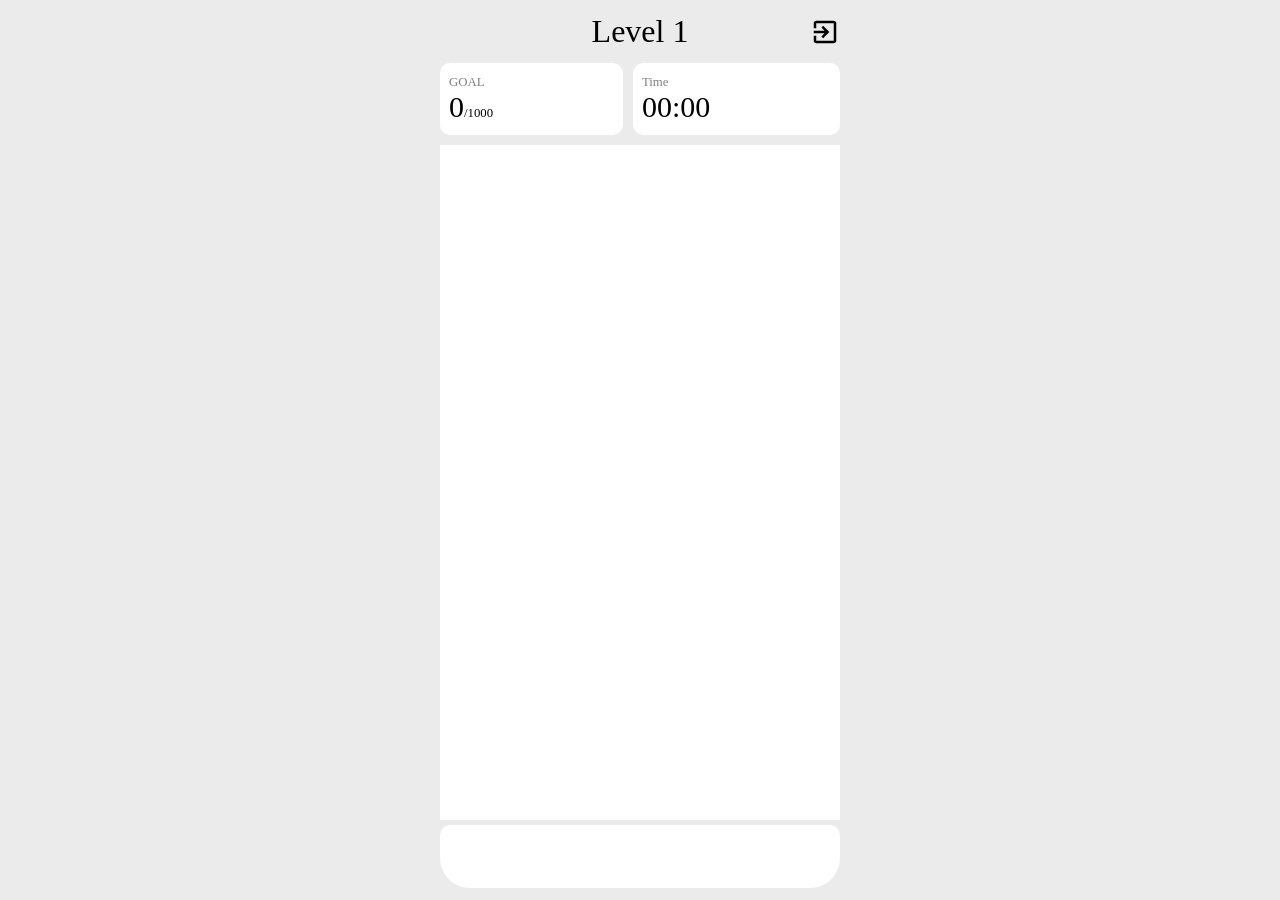
==== game.html @ b457fa19 "New Structur Hope it works" ====
<!DOCTYPE html>
<html>
  <head>
    <meta name="viewport" content="width=device-width, initial-scale=1.0, maximum-scale=1">
    <link rel="manifest" href="manifest.json">

    <title>Playground</title>
    <link rel="stylesheet" href="styles/game.css">
    <script type="text/javascript" src="scripts/logging.js"></script> 
    <script type="text/javascript" src="scripts/levelHandle.js"></script>
    <script type="text/javascript" src="scripts/game.js"></script>

  </head>
  <body>
    <div class="phone-wrapper">
      <div class="container" id="contain">
        <div class="level-board">
          <img class="settings-icon" >
          <p id="level-text">Level 1</p>
          <img class="settings-icon" src="assets/exit_to_app.svg" onclick="location.replace('index.html')">
        </div>

        <div class="number-board">
          <div class="number-board-item">
            <div class="number-organizer">
              <p class="stat-title">GOAL</p>
              <p><span id="goal-counter" style="font-size: 30px;">0</span>/1000</p>
            </div>
          </div>
          <div class="number-board-item">
            <div class="number-organizer">
              <p class="stat-title">Time</p>
              <p id="time-counter" style="font-size: 30px">00:00</p>
            </div>
          </div>
        </div>

        <div class="canvas-board">
          <canvas id="game"></canvas>
        </div>
        <div class="bottom-board">
          
        </div>
      </div>
    <div>
  </body>
</html>
---- styles/game.css ----
@font-face{
    font-family: playFont;
    src: url(assets/Play-Bold.ttf)
}
:root{
    --primary-bg-color: rgb(235, 235, 235);
    --primary-color: black;
    --primary-accent-color: white;
}
body{
    width: 100%;
    height: 100%;
    margin: 0;
    padding: 0;
    overflow:hidden;
    background-color: var(--primary-bg-color);
    user-select: none;
    -webkit-user-select: none;
    -ms-user-select: none;

}
p{
    margin: 0;
}
.phone-wrapper{
    display: flex;
    justify-content: center;
    height: 100vh;
    margin: 0;
    padding: 0;
}
.container{
    display:flex;
    flex-direction: column;
    width: min(95vw,400px);
    height: 100%;
}

.level-board {
    display: flex;
    align-items: center;
    justify-content: space-between;
    width: 100%;
    height: 7%;
    background-color: var(--primary-bg-color);
}

#level-text{
    font-family: playFont;
    font-size: 2em;
}

.settings-icon{
    width: 30px;
}

.number-board{
    display: flex;
    width:100%;
    height:8%;
    gap: 10px;
    margin-bottom: 10px;
}

.number-board-item{
    background-color: var(--primary-accent-color);
    border-radius: 10px;
    font-family: playFont;
    flex-grow: 1;
    align-content: center;
    
}

.number-organizer{
    display: flex;
    flex-direction: column;
    
    padding: 1vh;
    font-size: 0.8em;

}

.stat-title{
    color: grey;
}


.canvas-board{
    width:100%;
    height:75%;
    background-color: var(--primary-accent-color);
}

#game{
    display:block;
    width: 100%;
    height: 100%;
}



.bottom-board{
    width:100%;
    margin-top: 5px;
    height:7%;
    background-color: var(--primary-accent-color);
    border-radius: 10px 10px 30px 30px;
}
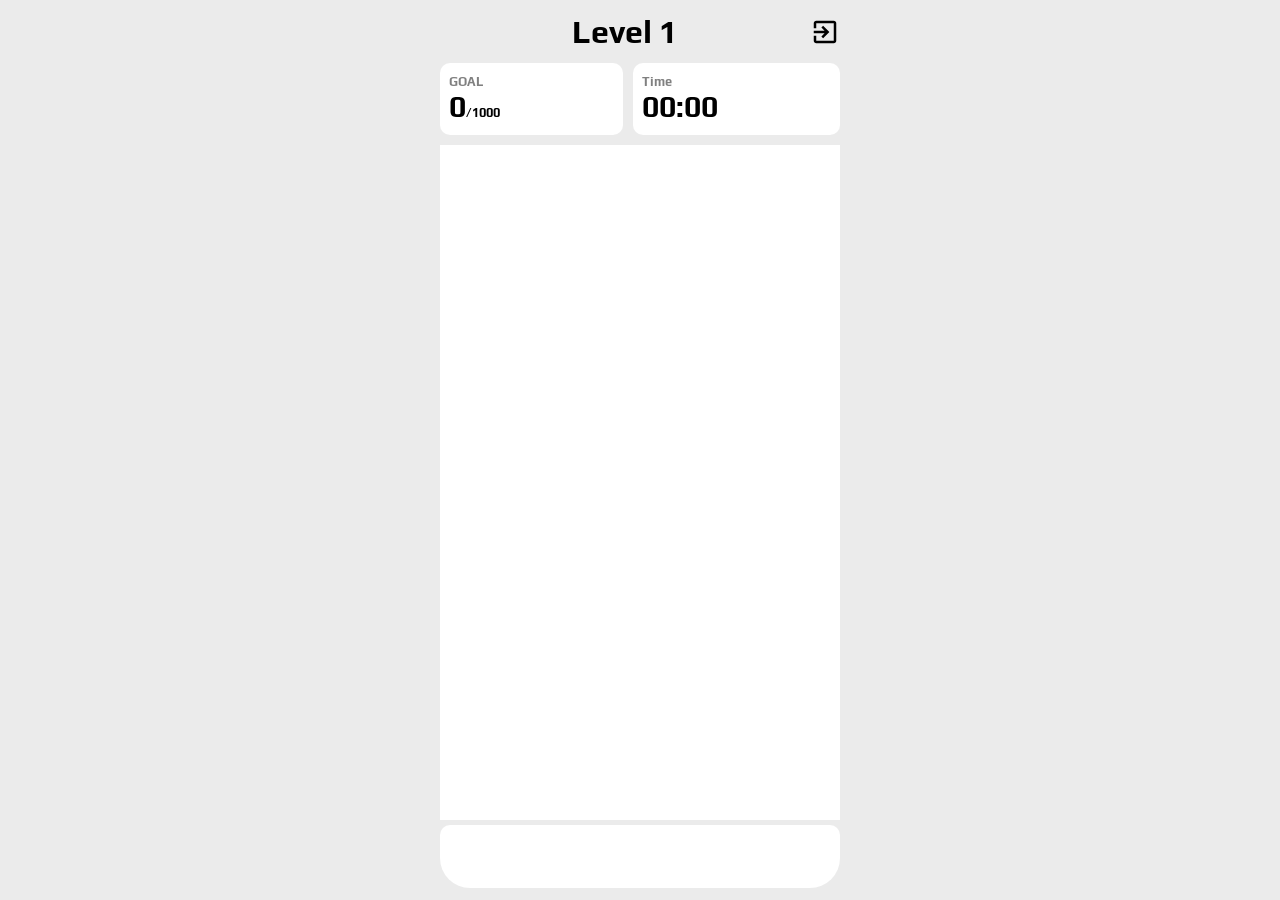
==== commit 005a5518: "firstTry" ====
--- a/game.html
+++ b/game.html
@@ -2,14 +2,15 @@
 <html>
   <head>
     <meta name="viewport" content="width=device-width, initial-scale=1.0, maximum-scale=1">
-    <link rel="manifest" href="manifest.json">
+    <link rel="manifest" href="manifest.webmanifest">
 
-    <title>Playground</title>
-    <link rel="stylesheet" href="styles/game.css">
-    <script type="text/javascript" src="scripts/logging.js"></script> 
-    <script type="text/javascript" src="scripts/levelHandle.js"></script>
-    <script type="text/javascript" src="scripts/game.js"></script>
+    <title>Playground</title> 
+
+    <script type="module" crossorigin src="/assets/game-BRHCqkjG.js"></script>
+    <link rel="modulepreload" crossorigin href="/assets/levelHandle-DFWVUHHj.js">
+    <link rel="modulepreload" crossorigin href="/assets/logging-CbktLNOA.js">
+    <link rel="stylesheet" crossorigin href="/assets/game-Cl8sieVg.css">
   </head>
   <body>
     <div class="phone-wrapper">
@@ -17,7 +18,7 @@
         <div class="level-board">
           <img class="settings-icon" >
           <p id="level-text">Level 1</p>
-          <img class="settings-icon" src="assets/exit_to_app.svg" onclick="location.replace('index.html')">
+          <img id="settings-icon" onclick="location.replace('index.html')">
         </div>
 
         <div class="number-board">
--- a/assets/game-Cl8sieVg.css
+++ b/assets/game-Cl8sieVg.css
@@ -0,0 +1 @@
+@font-face{font-family:playFont;src:url(/assets/Play-Bold-DqyZ-sp8.ttf)}:root{--primary-bg-color:#ebebeb;--primary-color:black;--primary-accent-color:white}body{background-color:var(--primary-bg-color);-webkit-user-select:none;user-select:none;width:100%;height:100%;margin:0;padding:0;overflow:hidden}p{margin:0}.phone-wrapper{justify-content:center;height:100vh;margin:0;padding:0;display:flex}.container{flex-direction:column;width:min(95vw,400px);height:100%;display:flex}.level-board{background-color:var(--primary-bg-color);justify-content:space-between;align-items:center;width:100%;height:7%;display:flex}#level-text{font-family:playFont;font-size:2em}#settings-icon{width:30px}.number-board{gap:10px;width:100%;height:8%;margin-bottom:10px;display:flex}.number-board-item{background-color:var(--primary-accent-color);border-radius:10px;flex-grow:1;align-content:center;font-family:playFont}.number-organizer{flex-direction:column;padding:1vh;font-size:.8em;display:flex}.stat-title{color:gray}.canvas-board{background-color:var(--primary-accent-color);width:100%;height:75%}#game{width:100%;height:100%;display:block}.bottom-board{background-color:var(--primary-accent-color);border-radius:10px 10px 30px 30px;width:100%;height:7%;margin-top:5px}
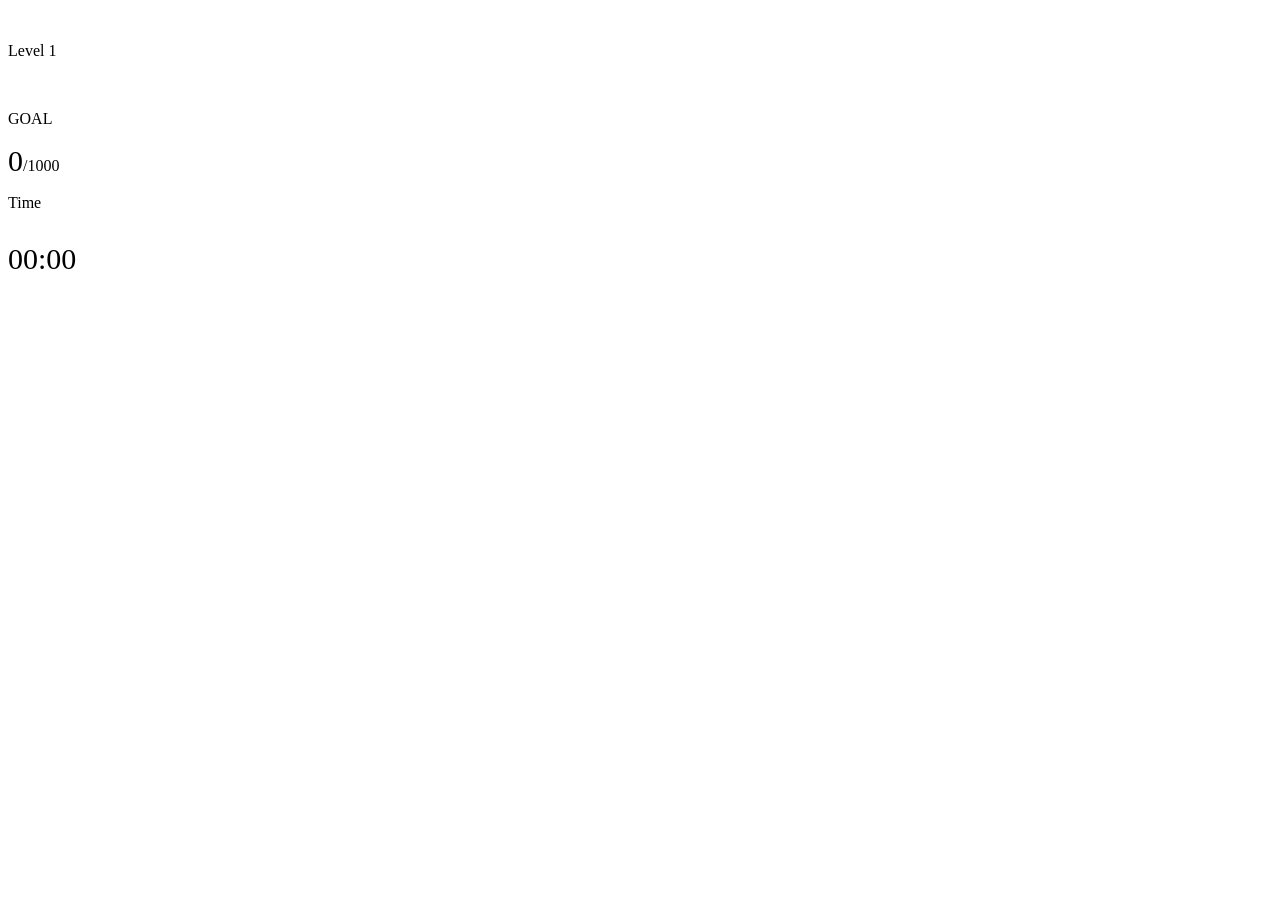
==== commit 16c5e5e1: "new rund" ====
--- a/game.html
+++ b/game.html
@@ -7,10 +7,10 @@
     <title>Playground</title> 
 
-    <script type="module" crossorigin src="/assets/game-BRHCqkjG.js"></script>
-    <link rel="modulepreload" crossorigin href="/assets/levelHandle-DFWVUHHj.js">
-    <link rel="modulepreload" crossorigin href="/assets/logging-CbktLNOA.js">
-    <link rel="stylesheet" crossorigin href="/assets/game-Cl8sieVg.css">
+    <script type="module" crossorigin src="/username.github.io/assets/game-DKuZYCw-.js"></script>
+    <link rel="modulepreload" crossorigin href="/username.github.io/assets/levelHandle-DFWVUHHj.js">
+    <link rel="modulepreload" crossorigin href="/username.github.io/assets/logging-CbktLNOA.js">
+    <link rel="stylesheet" crossorigin href="/username.github.io/assets/game-DVR31PC7.css">
   </head>
   <body>
     <div class="phone-wrapper">
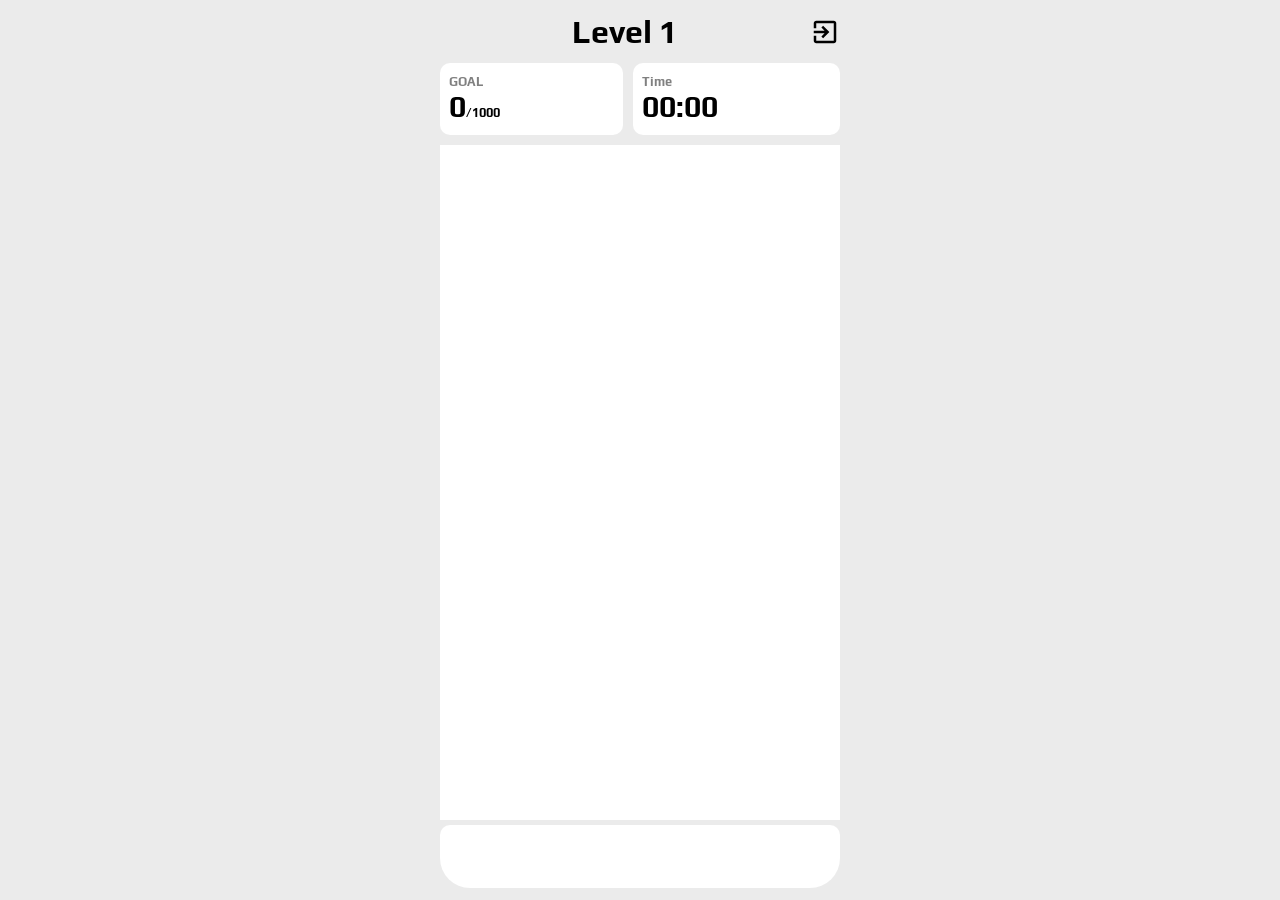
==== commit 9a275694: "2" ====
--- a/game.html
+++ b/game.html
@@ -7,10 +7,10 @@
     <title>Playground</title> 
 
-    <script type="module" crossorigin src="/username.github.io/assets/game-DKuZYCw-.js"></script>
-    <link rel="modulepreload" crossorigin href="/username.github.io/assets/levelHandle-DFWVUHHj.js">
-    <link rel="modulepreload" crossorigin href="/username.github.io/assets/logging-CbktLNOA.js">
-    <link rel="stylesheet" crossorigin href="/username.github.io/assets/game-DVR31PC7.css">
+    <script type="module" crossorigin src="/assets/game-BRHCqkjG.js"></script>
+    <link rel="modulepreload" crossorigin href="/assets/levelHandle-DFWVUHHj.js">
+    <link rel="modulepreload" crossorigin href="/assets/logging-CbktLNOA.js">
+    <link rel="stylesheet" crossorigin href="/assets/game-Cl8sieVg.css">
   </head>
   <body>
     <div class="phone-wrapper">
--- a/assets/game-Cl8sieVg.css
+++ b/assets/game-Cl8sieVg.css
@@ -0,0 +1 @@
+@font-face{font-family:playFont;src:url(/assets/Play-Bold-DqyZ-sp8.ttf)}:root{--primary-bg-color:#ebebeb;--primary-color:black;--primary-accent-color:white}body{background-color:var(--primary-bg-color);-webkit-user-select:none;user-select:none;width:100%;height:100%;margin:0;padding:0;overflow:hidden}p{margin:0}.phone-wrapper{justify-content:center;height:100vh;margin:0;padding:0;display:flex}.container{flex-direction:column;width:min(95vw,400px);height:100%;display:flex}.level-board{background-color:var(--primary-bg-color);justify-content:space-between;align-items:center;width:100%;height:7%;display:flex}#level-text{font-family:playFont;font-size:2em}#settings-icon{width:30px}.number-board{gap:10px;width:100%;height:8%;margin-bottom:10px;display:flex}.number-board-item{background-color:var(--primary-accent-color);border-radius:10px;flex-grow:1;align-content:center;font-family:playFont}.number-organizer{flex-direction:column;padding:1vh;font-size:.8em;display:flex}.stat-title{color:gray}.canvas-board{background-color:var(--primary-accent-color);width:100%;height:75%}#game{width:100%;height:100%;display:block}.bottom-board{background-color:var(--primary-accent-color);border-radius:10px 10px 30px 30px;width:100%;height:7%;margin-top:5px}
